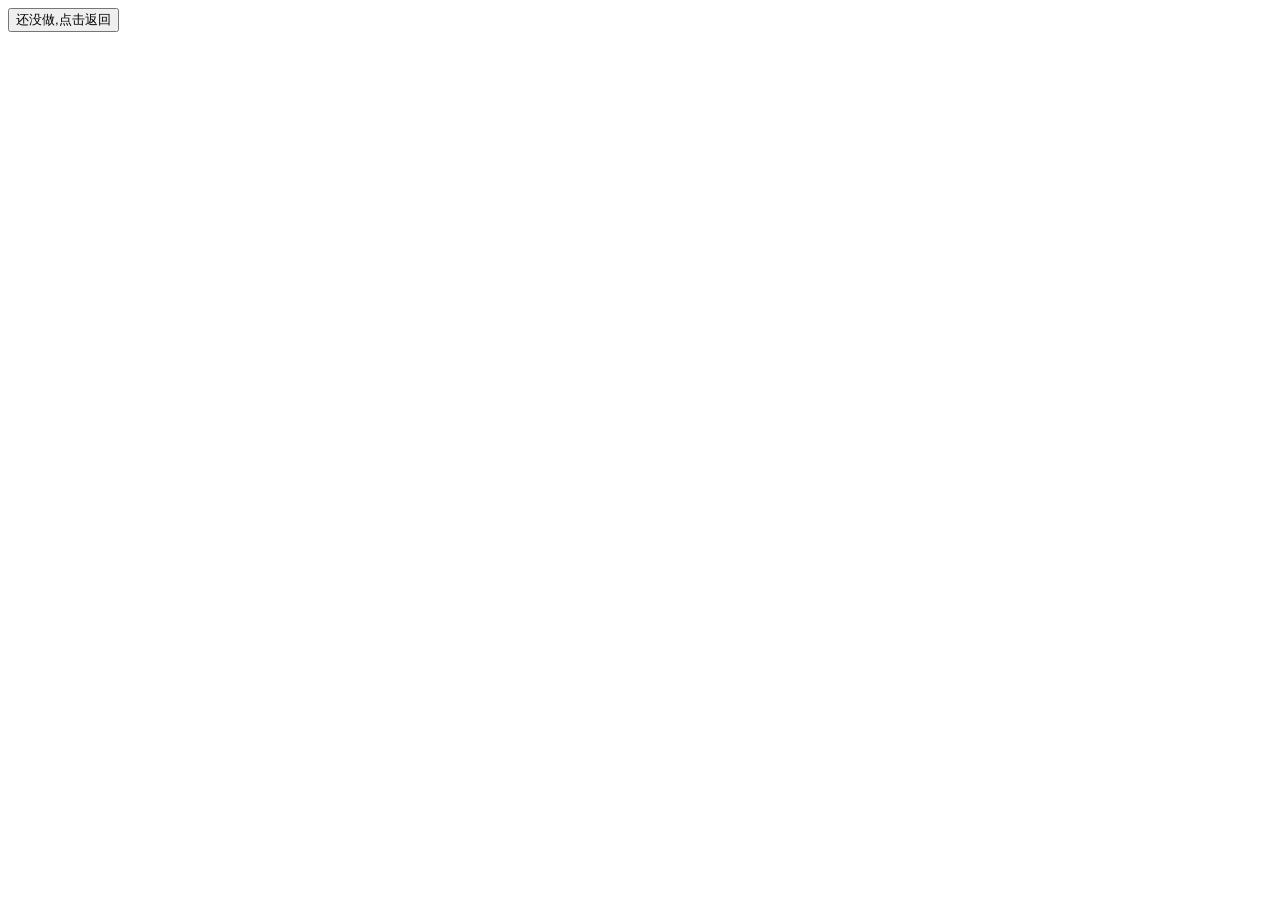
==== badminton/badminton.html @ a9446e23 "Add files via upload" ====
<!DOCTYPE html>
<html lang="en">
<head>
    <meta charset="UTF-8">
    <meta name="viewport" content="width=device-width, initial-scale=1.0">
    <title>badminton</title>
    <link rel="icon" href="../img/badminton.ico">
</head>
<body>
    <style>
        
    </style>
    <button onclick="window.location.href='../index.html'" >还没做,点击返回</button>
</body>
</html>
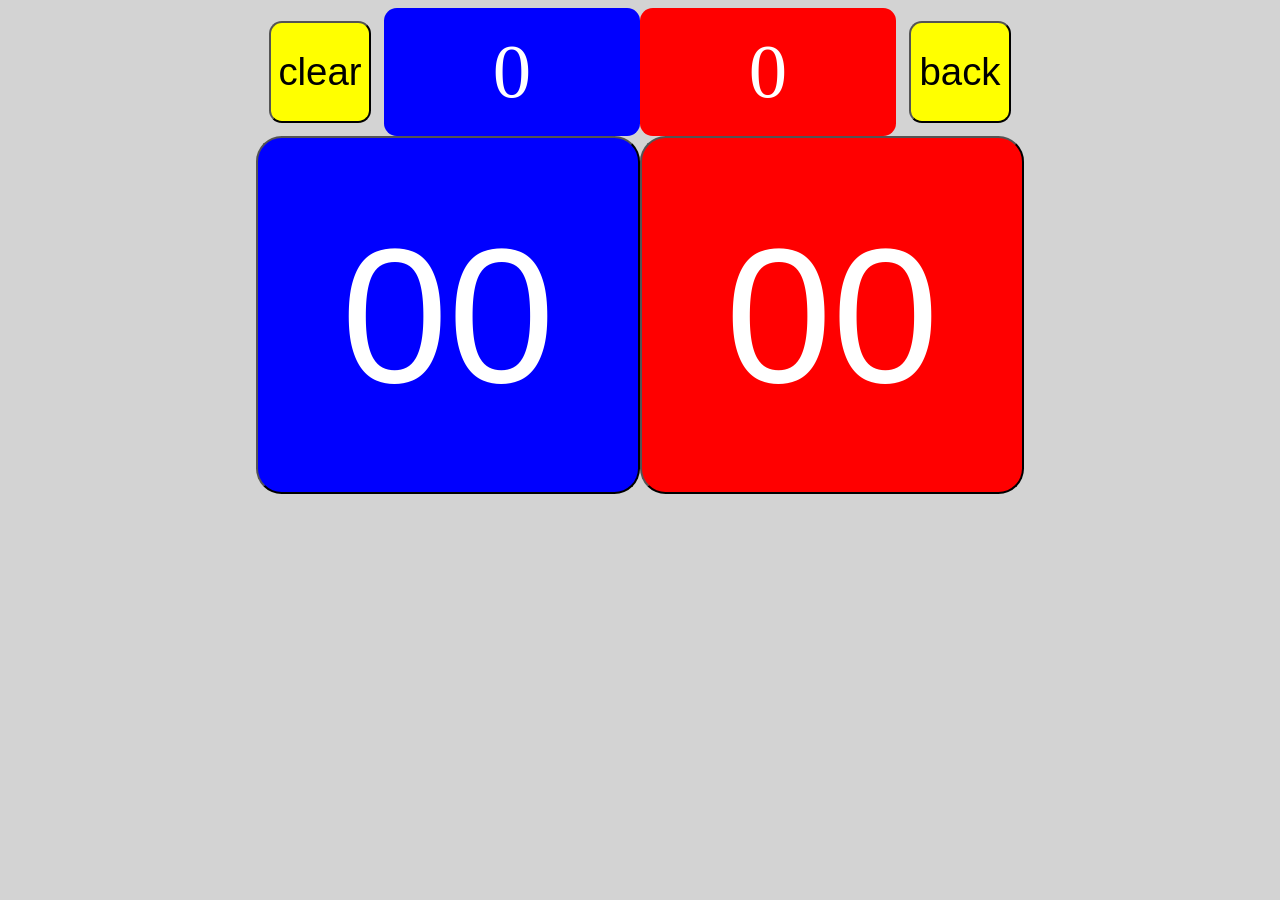
==== commit a0abb96b: "Add files via upload" ====
--- a/badminton/badminton.html
+++ b/badminton/badminton.html
@@ -3,13 +3,25 @@
 <head>
     <meta charset="UTF-8">
     <meta name="viewport" content="width=device-width, initial-scale=1.0">
-    <title>badminton</title>
+    <title>tabletennis</title>
     <link rel="icon" href="../img/badminton.ico">
 </head>
-<body>
-    <style>
-        
-    </style>
-    <button onclick="window.location.href='../index.html'" >还没做,点击返回</button>
+<link rel="stylesheet" href="./badminton.css">
+<body  id="body">
+    <div class="box">
+        <div id="box1">
+            <div class="box3"><button id="clear">clear</button></div>
+            <div id="bluepoint">0</div>
+            <div id="redpoint">0</div>
+            <div class="box3"><button id="back" onclick="window.location.href='../index.html'">back</button></div>
+        </div>
+        <br>
+        <div id="box2">
+            <button  id="blue">00</button>
+            <button  id="red">00</button>
+        </div>
+    </div>
+    
+    <script src="./badminton.js"></script>
 </body>
 </html>
--- a/badminton/badminton.css
+++ b/badminton/badminton.css
@@ -0,0 +1,198 @@
+@media (max-aspect-ratio: 100/40){
+    #body{
+        background-color:lightgray;
+        display:flex;
+        align-items: center; 
+        justify-content: center;
+    }
+    #blue{
+        height: 28vw;
+        width: 30vw;
+        background-color:blue;
+        font-size: 15vw;
+        color:white;
+        display: grid;
+        place-items: center;
+        border-radius: 2vw;    
+        float: left;
+    }
+    #red{
+        height: 28vw;
+        width: 30vw;
+        background-color:red;
+        font-size: 15vw;
+        color:white;
+        display: grid;
+        place-items: center;
+        border-radius: 2vw;
+        
+        float: left;
+    }
+    #box2{
+        
+        width: 60vw;
+        height: 28vw;
+        float: left;
+    }
+
+    #bluepoint{
+        height: 10vw;
+        width: 20vw;
+        background-color:blue;
+        font-size: 6vw;
+        color:white;
+        display: grid;
+        place-items: center;
+        border-radius: 1vw;    
+        float: left;
+    }
+
+    #redpoint{
+        height: 10vw;
+        width: 20vw;
+        background-color:red;
+        font-size: 6vw;
+        color:white;
+        display: grid;
+        place-items: center;
+        border-radius: 1vw;    
+        float: left;
+    }
+    #box1{
+        width: 60vw;
+        height: 10vw;
+        
+        float: left;
+    }
+    .box3{
+        width: 10vw;
+        height: 10vw;
+        position: relative;
+        
+        float: left;
+    }
+    #clear{
+        width: 8vw;
+        height: 8vw;
+        position: relative;
+        top: 1vw;
+        left: 1vw;
+        border-radius: 1vw;
+        background-color: yellow;
+        font-size: 3vw;
+        
+    }
+    #back{
+        width: 8vw;
+        height: 8vw;
+        position: relative;
+        top: 1vw;
+        left: 1vw;
+        border-radius: 1vw;
+        background-color: yellow;
+        font-size: 3vw;
+    }
+    .box{
+        width: 60vw;
+        height: 40vw; 
+    }
+}
+
+@media (min-aspect-ratio: 100/40){
+    #body{
+        background-color:lightgray;
+        display:flex;
+        align-items: center; 
+        justify-content: center;
+    }
+    #blue{
+        height: 70vh;
+        width: 75vh;
+        background-color:blue;
+        font-size: 37.5vh;
+        color:white;
+        display: grid;
+        place-items: center;
+        border-radius: 5vh;    
+        float: left;
+    }
+    #red{
+        height: 70vh;
+        width: 75vh;
+        background-color:red;
+        font-size: 37.5vh;
+        color:white;
+        display: grid;
+        place-items: center;
+        border-radius: 5vh;    
+        float: left;
+    }
+    #box2{
+        
+        width: 150vh;
+        height: 70vh;
+        float: left;
+    }
+
+    #bluepoint{
+        height: 25vh;
+        width: 50vh;
+        background-color:blue;
+        font-size: 15vh;
+        color:white;
+        display: grid;
+        place-items: center;
+        border-radius: 2.5vh;    
+        float: left;
+    }
+
+    #redpoint{
+        height: 25vh;
+        width: 50vh;
+        background-color:red;
+        font-size: 15vh;
+        color:white;
+        display: grid;
+        place-items: center;
+        border-radius: 2.5vh;    
+        float: left;
+    }
+    #box1{
+        width: 150vh;
+        height: 25vh;
+        
+        float: left;
+    }
+    .box3{
+        width: 25vh;
+        height: 25vh;
+        position: relative;
+        
+        float: left;
+    }
+    #clear{
+        width: 20vh;
+        height: 20vh;
+        position: relative;
+        top: 2.5vh;
+        left: 2.5vh;
+        border-radius: 2.5vh;
+        background-color: yellow;
+        font-size: 7.5vh;
+        
+    }
+    #back{
+        width: 20vh;
+        height: 20vh;
+        position: relative;
+        top: 2.5vh;
+        left: 2.5vh;
+        border-radius: 2.5vh;
+        background-color: yellow;
+        font-size: 7.5vh;
+    }
+    .box{
+        width: 150vh;
+        height: 100vh; 
+    }
+}
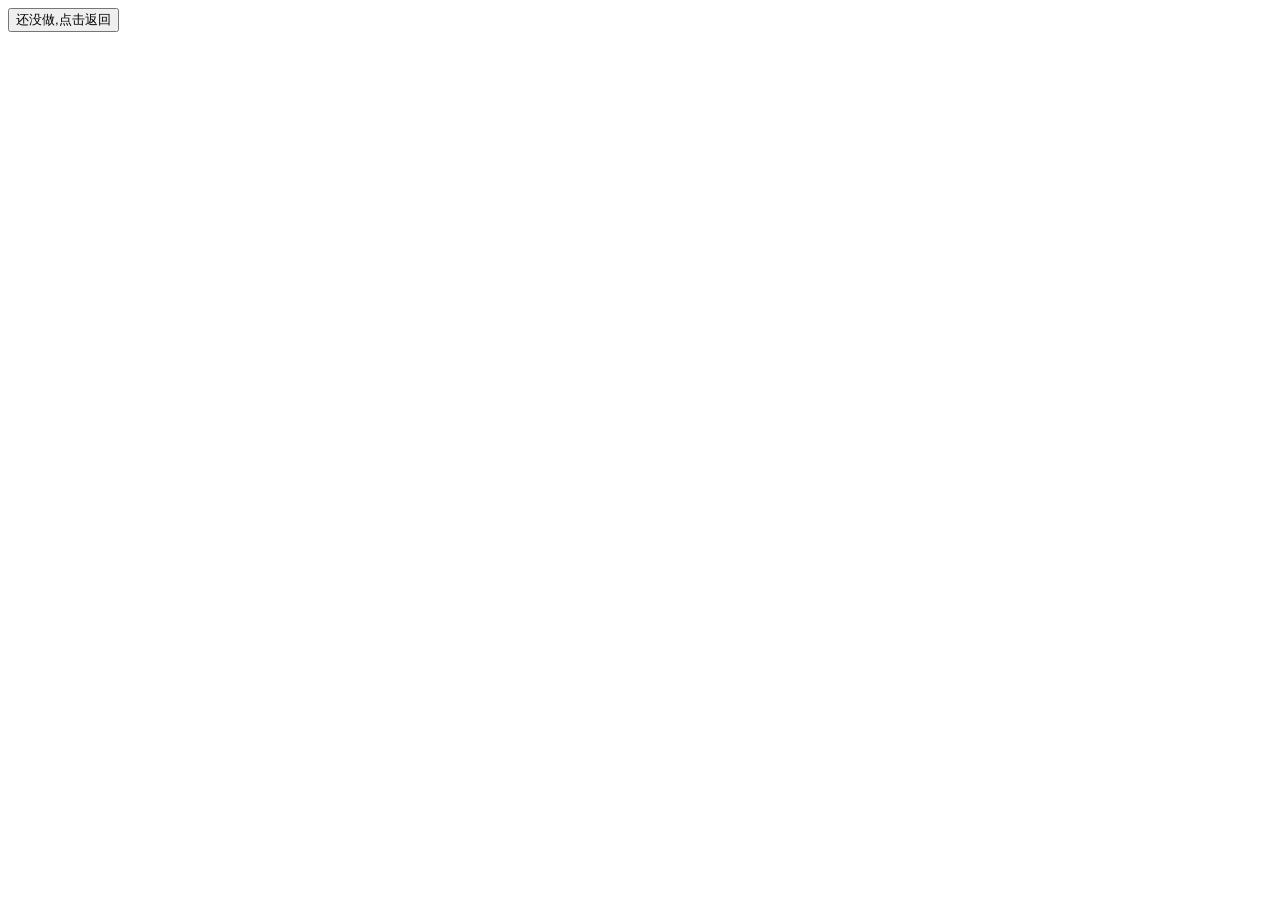
==== commit 66c73796: "Add files via upload" ====
--- a/badminton/badminton.html
+++ b/badminton/badminton.html
@@ -3,25 +3,13 @@
 <head>
     <meta charset="UTF-8">
     <meta name="viewport" content="width=device-width, initial-scale=1.0">
-    <title>tabletennis</title>
+    <title>badminton</title>
     <link rel="icon" href="../img/badminton.ico">
 </head>
-<link rel="stylesheet" href="./badminton.css">
-<body  id="body">
-    <div class="box">
-        <div id="box1">
-            <div class="box3"><button id="clear">clear</button></div>
-            <div id="bluepoint">0</div>
-            <div id="redpoint">0</div>
-            <div class="box3"><button id="back" onclick="window.location.href='../index.html'">back</button></div>
-        </div>
-        <br>
-        <div id="box2">
-            <button  id="blue">00</button>
-            <button  id="red">00</button>
-        </div>
-    </div>
-    
-    <script src="./badminton.js"></script>
+<body>
+    <style>
+        
+    </style>
+    <button onclick="window.location.href='../index.html'" >还没做,点击返回</button>
 </body>
 </html>
